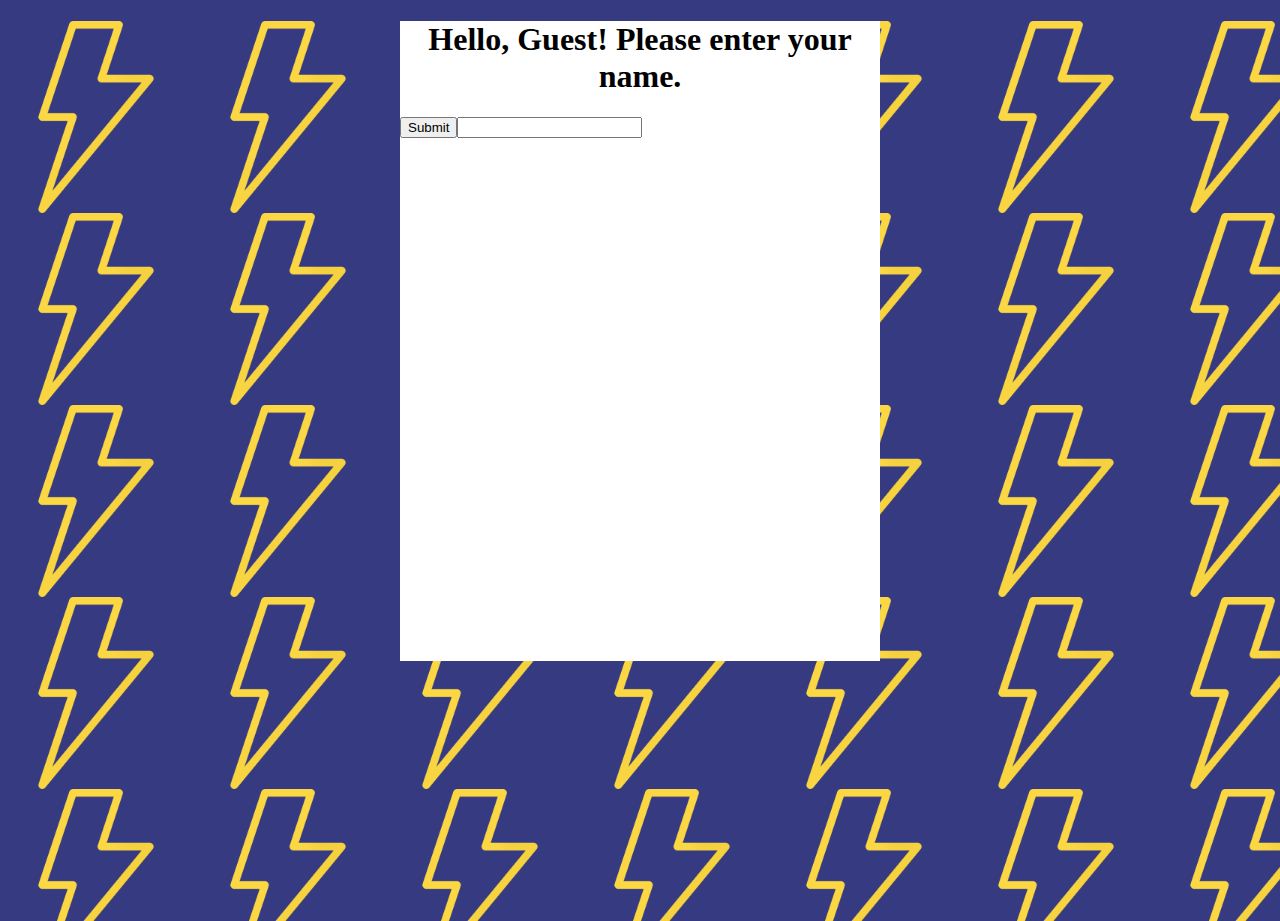
==== GetGuestNameWeb/GuestName.html @ e07b0e3c "update project" ====
<!DOCTYPE html>
<head>
    <title>Guest Name</title>
    <script src="./GuestName_UI.js" type="module" ></script>
    <link rel="stylesheet" href="stylesheet.css">
</head>
<body>
    <!-- <img src="./Pictures/Lightening Icon.png" alt="rotating background" class="rotating_Background"> -->
    <div class="Ytransform_Background">
        <div class="Xtransform_Background"> 
                
        </div>
    </div>
    <section id="GuestInputSection">
        <form id="Guest_form">

        </form>
    </section>
</body>
</html>
---- GetGuestNameWeb/stylesheet.css ----
:root 
{
    --Pokemon-Yellow-Color: #FBD743;
    --Pokemon-Red-Col0degor: #FF1F1F;
    --Pokemon-LightBlue-Color: #5DB9FF;
    --Pokemon-DarkBlue-Color: #363B81;
}

body 
{
    margin: 0;
    padding: 0;
    display:flexbox;
    max-height: 100vh;
   
    
    background-color: var(--Pokemon-DarkBlue-Color);
}

@keyframes transformX {
    from {background-position-x: 0;}
    to {background-position-x: -40 ;}
}

/* @keyframes transformX{
	from{background-position-y:(0)}
	to{background-position-y: (10)}	
} */

.Xtransform_Background 
{
    
    width: 100vw;
    height: 100vh; 
    background-image: url('../Pictures/Lightening\ Icon.png');
    background-size: 12em;
    animation: transformX 30s linear infinite;
    position: absolute; 
    z-index: -1;
    
}

.Ytransform_Background
{
    animation: transformY 30s linear infinite;
}
/* .rotating_Background 
{
    animation:spin 15s linear infinite;
    position: absolute;
    z-index: -1;
} */

#GuestInputSection
{
    padding: -5em;
    margin-left: auto;
    margin-right: auto;
    background-color: #ffffff;
    width: 30em;
    height: 40em;
    
}

#GuestInputSection > h1
{
    text-align: center;
}

#GuestInputSection > input
{

}
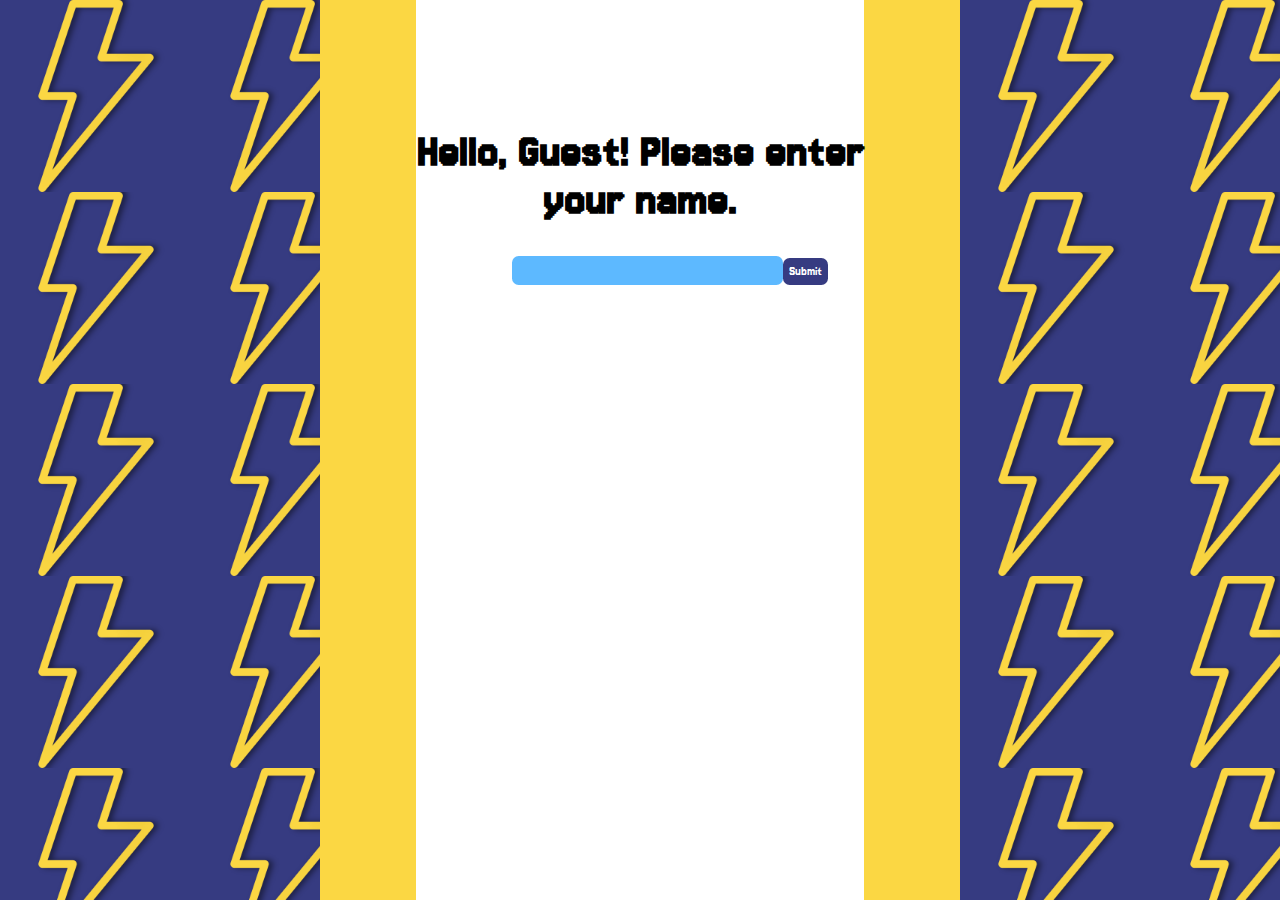
==== commit 8fe0754d: "css designs" ====
--- a/GetGuestNameWeb/GuestName.html
+++ b/GetGuestNameWeb/GuestName.html
@@ -3,13 +3,15 @@
     <title>Guest Name</title>
     <script src="./GuestName_UI.js" type="module" ></script>
     <link rel="stylesheet" href="stylesheet.css">
+    <link rel="preconnect" href="https://fonts.googleapis.com">
+    <link rel="preconnect" href="https://fonts.gstatic.com" crossorigin>
+    <link href="https://fonts.googleapis.com/css2?family=Jersey+15&display=swap" rel="stylesheet">
+
 </head>
 <body>
     <!-- <img src="./Pictures/Lightening Icon.png" alt="rotating background" class="rotating_Background"> -->
-    <div class="Ytransform_Background">
-        <div class="Xtransform_Background"> 
+    <div class="Xtransform_Background"> 
                 
-        </div>
     </div>
     <section id="GuestInputSection">
         <form id="Guest_form">
--- a/GetGuestNameWeb/stylesheet.css
+++ b/GetGuestNameWeb/stylesheet.css
@@ -10,16 +10,14 @@
 {
     margin: 0;
     padding: 0;
-    display:flexbox;
-    max-height: 100vh;
-   
+    display: flex;
     
     background-color: var(--Pokemon-DarkBlue-Color);
 }
 
 @keyframes transformX {
-    from {background-position-x: 0;}
-    to {background-position-x: -40 ;}
+    from {background-position-x: 0em;}
+    to {background-position-x: -20em ;}
 }
 
 /* @keyframes transformX{
@@ -29,21 +27,19 @@
 
 .Xtransform_Background 
 {
-    
     width: 100vw;
     height: 100vh; 
-    background-image: url('../Pictures/Lightening\ Icon.png');
+    background-image: url('../Pictures/Lightening\ Icon_shadow.png');
     background-size: 12em;
-    animation: transformX 30s linear infinite;
     position: absolute; 
     z-index: -1;
-    
+    animation: transformX 30s linear infinite;
 }
 
-.Ytransform_Background
+/* .Ytransform_Background
 {
     animation: transformY 30s linear infinite;
-}
+} */
 /* .rotating_Background 
 {
     animation:spin 15s linear infinite;
@@ -51,23 +47,55 @@
     z-index: -1;
 } */
 
-#GuestInputSection
+ #GuestInputSection
 {
     padding: -5em;
     margin-left: auto;
     margin-right: auto;
-    background-color: #ffffff;
-    width: 30em;
-    height: 40em;
+    background-color: var(--Pokemon-Yellow-Color);
+    display: flex;
+    width: 50vw;
+    height: 100vh;
+    
+}
+#GuestInputSection > article
+{
+    background-color: white;
+    margin-left: auto;
+    margin-right: auto;
+    width: 35vw;
+    height: 100vh;
+
+}
+
+#GuestInputSection > article > h1
+{
+    text-align: center;
+    padding-top: 2em;
+    font-size: 3em;
+    font-family: "Jersey 15";
     
 }
 
-#GuestInputSection > h1
+#GuestInputSection > article > form
 {
-    text-align: center;
+    position:absolute;
+    left: 40%;    
 }
 
-#GuestInputSection > input
-{
+form > input {
+    width: 20em;
+    height: 2em;
+    background-color: var(--Pokemon-LightBlue-Color);
+    border: 0;
+    border-radius: .5em;
+}
 
-}
+form > button {
+    height: 2em;
+    background-color: var(--Pokemon-DarkBlue-Color);
+    border: 0;
+    border-radius: .5em;
+    font-family: "Jersey 15";
+    color: white;
+}